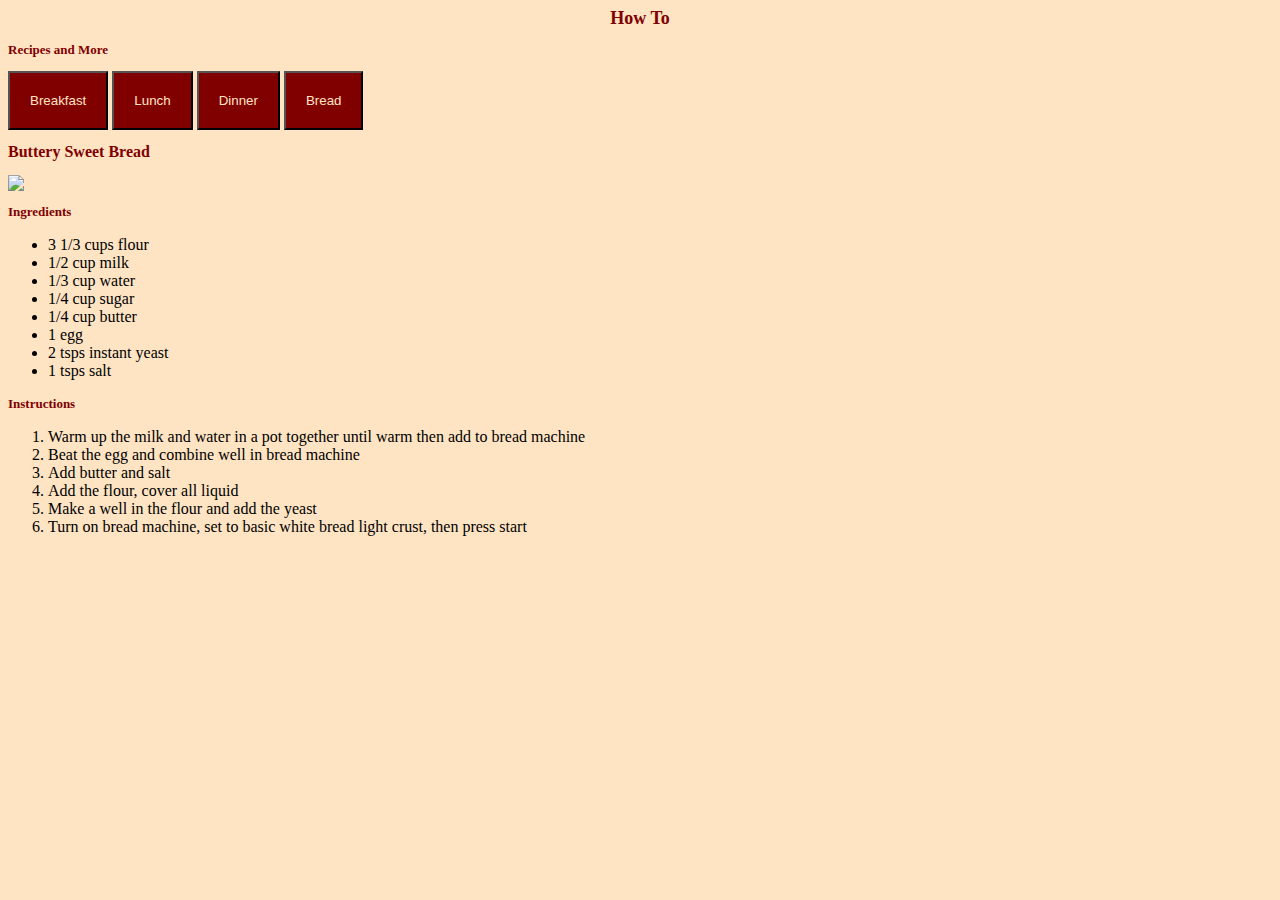
==== index.html @ 055bd2c6 "Put on recipes and images" ====
<html>

<head>
    
    <title>How To</title>
    <link href ="./resources/css/style.css" rel="stylesheet" type="text/css"/>
</head>
<body>
<h1>How To</h1>
<h3>Recipes and More</h3>
<nav>
    <button href="#breakfast">Breakfast</button>
    <button href="#lunch">Lunch</button>
    <button href="#dinner">Dinner</button>
    <button href="#bread">Bread</button>
</nav>
<h2 id ="bread">Buttery Sweet Bread</h2>
<img src="https://imgs.search.brave.com/Li-Pbg2a8bETxbvr31oKSSRN0PdrwlSHSpvRKFxc_Ho/rs:fit:500:0:0:0/g:ce/aHR0cHM6Ly9pbWFn/ZXMuaW1tZWRpYXRl/LmNvLnVrL3Byb2R1/Y3Rpb24vdm9sYXRp/bGUvc2l0ZXMvMzAv/MjAwOC8wMS9FYXN5/V2hpdGVCcmVhZC03/NzU2NTQ1LmpwZz9x/dWFsaXR5PTkwJnJl/c2l6ZT01NTYsNTA1"/>
<h3 class="ingredients">Ingredients</h3>
<ul>
    <li>3 1/3 cups flour</li>
    <li>1/2 cup milk</li>
    <li>1/3 cup water</li>
    <li>1/4 cup sugar</li>
    <li>1/4 cup butter</li>
    <li>1 egg</li>
    <li>2 tsps instant yeast</li>
    <li>1 tsps salt</li>
</ul>
<h3 class="instructions">Instructions</h3>
<ol>
    <li>Warm up the milk and water in a pot together until warm then add to bread machine</li>
    <li>Beat the egg and combine well in bread machine</li>
    <li>Add butter and salt</li>
    <li>Add the flour, cover all liquid</li>
    <li>Make a well in the flour and add the yeast</li>
    <li>Turn on bread machine, set to basic white bread light crust, then press start</li>
</ol>




</body>
</html>
---- resources/css/style.css ----
*{background-color:bisque ;}

h1{
font-size:large;
color:maroon;
font-weight:600;
text-align:center
}

h2{
font-size:medium;
color:maroon;
}

h3{
font-size:small;
color:maroon;
}

button{
background-color:maroon;
color:bisque;
text-decoration: none;
padding: 20px;
}
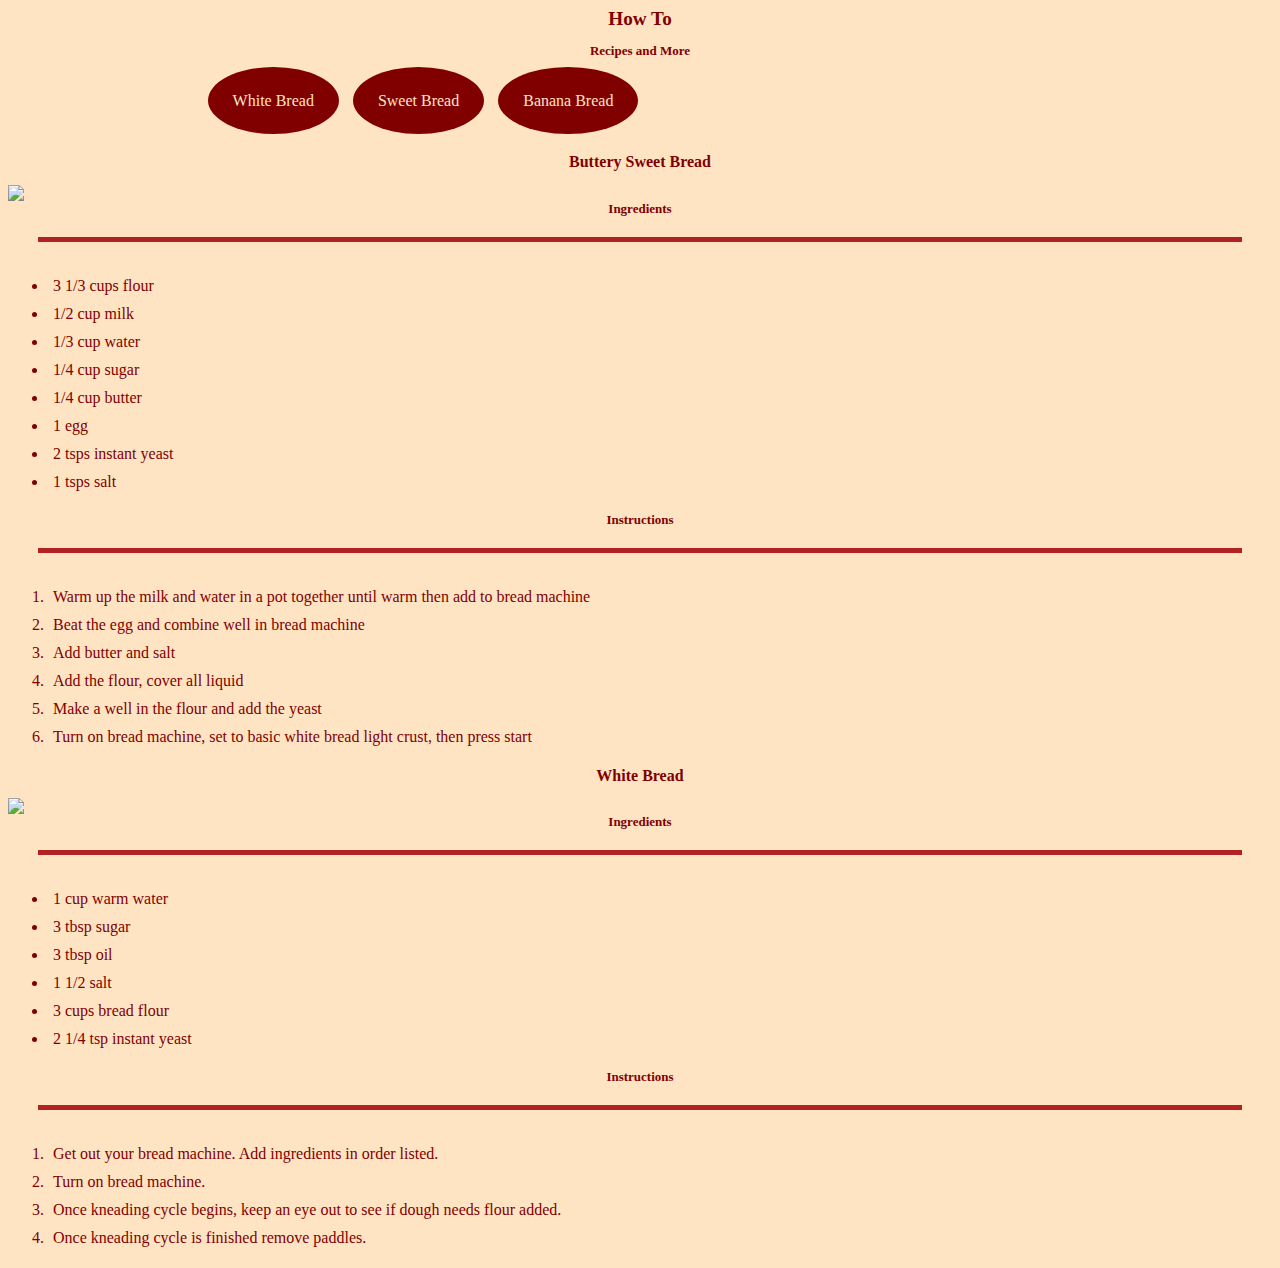
==== commit 819a94be: "Made some changes to ccs and html" ====
--- a/index.html
+++ b/index.html
@@ -9,12 +9,11 @@
 <h1>How To</h1>
 <h3>Recipes and More</h3>
 <nav>
-    <button href="#breakfast">Breakfast</button>
-    <button href="#lunch">Lunch</button>
-    <button href="#dinner">Dinner</button>
-    <button href="#bread">Bread</button>
+    <a href="#whitebread">White Bread</a>
+    <a href="#sweetbread">Sweet Bread</a>
+    <a href="#bananabread">Banana Bread</a>
 </nav>
-<h2 id ="bread">Buttery Sweet Bread</h2>
+<h2 id ="sweetbread">Buttery Sweet Bread</h2>
 <img src="https://imgs.search.brave.com/Li-Pbg2a8bETxbvr31oKSSRN0PdrwlSHSpvRKFxc_Ho/rs:fit:500:0:0:0/g:ce/aHR0cHM6Ly9pbWFn/ZXMuaW1tZWRpYXRl/LmNvLnVrL3Byb2R1/Y3Rpb24vdm9sYXRp/bGUvc2l0ZXMvMzAv/MjAwOC8wMS9FYXN5/V2hpdGVCcmVhZC03/NzU2NTQ1LmpwZz9x/dWFsaXR5PTkwJnJl/c2l6ZT01NTYsNTA1"/>
 <h3 class="ingredients">Ingredients</h3>
 <ul>
@@ -36,9 +35,23 @@
     <li>Make a well in the flour and add the yeast</li>
     <li>Turn on bread machine, set to basic white bread light crust, then press start</li>
 </ol>
-
-
-
-
+<h2 id ="whitebread">White Bread</h2>
+<img src="https://imgs.search.brave.com/SfTOWTLWNH624Wag2BPzhu0XGXNL_yVWe3i4HQ1I6h4/rs:fit:500:0:0:0/g:ce/aHR0cHM6Ly9tZWRp/YS5pc3RvY2twaG90/by5jb20vaWQvMTMx/NTUyNzEwMC9waG90/by93aGl0ZS1icmVh/ZC5qcGc_cz02MTJ4/NjEyJnc9MCZrPTIw/JmM9UVBzN3RtbXNx/NzB3WlJueHZVUzFk/d1dGRlVLeGZvMmV0/aHpSZlZUYlVEST0"/>
+<h3 class="ingredients">Ingredients</h3>
+<ul>
+    <li>1 cup warm water</li>
+    <li>3 tbsp sugar</li>
+    <li>3 tbsp oil</li>
+    <li>1 1/2 salt</li>
+    <li>3 cups bread flour</li>
+    <li>2 1/4 tsp instant yeast</li>
+</ul>
+<h3 class="instructions">Instructions</h3>
+<ol>
+    <li>Get out your bread machine. Add ingredients in order listed.</li>
+    <li>Turn on bread machine.</li>
+    <li>Once kneading cycle begins, keep an eye out to see if dough needs flour added.</li>
+    <li>Once kneading cycle is finished remove paddles.</li>
+</ol>
 </body>
 </html>--- a/resources/css/style.css
+++ b/resources/css/style.css
@@ -1,25 +1,54 @@
 *{background-color:bisque ;}
 
 h1{
-font-size:large;
+font-size:larger;
 color:maroon;
 font-weight:600;
-text-align:center
+text-align:center;
 }
 
 h2{
+text-align: center;
 font-size:medium;
 color:maroon;
 }
 
 h3{
+text-align:center;    
 font-size:small;
 color:maroon;
 }
+nav{
+padding: 20px 0 30px 10px;
+width: 70%;
+margin: auto;
 
-button{
+}
+a{
 background-color:maroon;
 color:bisque;
 text-decoration: none;
-padding: 20px;
-}+padding: 25px;
+transition-duration:.2s;
+border-radius: 50%;
+margin: 5px;
+}
+a:hover{
+border: 5px outset firebrick
+}
+li{
+font-size: medium;
+color: maroon;
+padding: 5px
+}
+.ingredients{
+border-bottom: 5px solid firebrick;
+padding: 0 20px 20px 20px;
+margin: 0 30px 30px 30px;
+}
+.instructions{
+border-bottom: 5px solid firebrick;
+padding: 0 20px 20px 20px;
+margin: 0 30px 30px 30px
+}
+
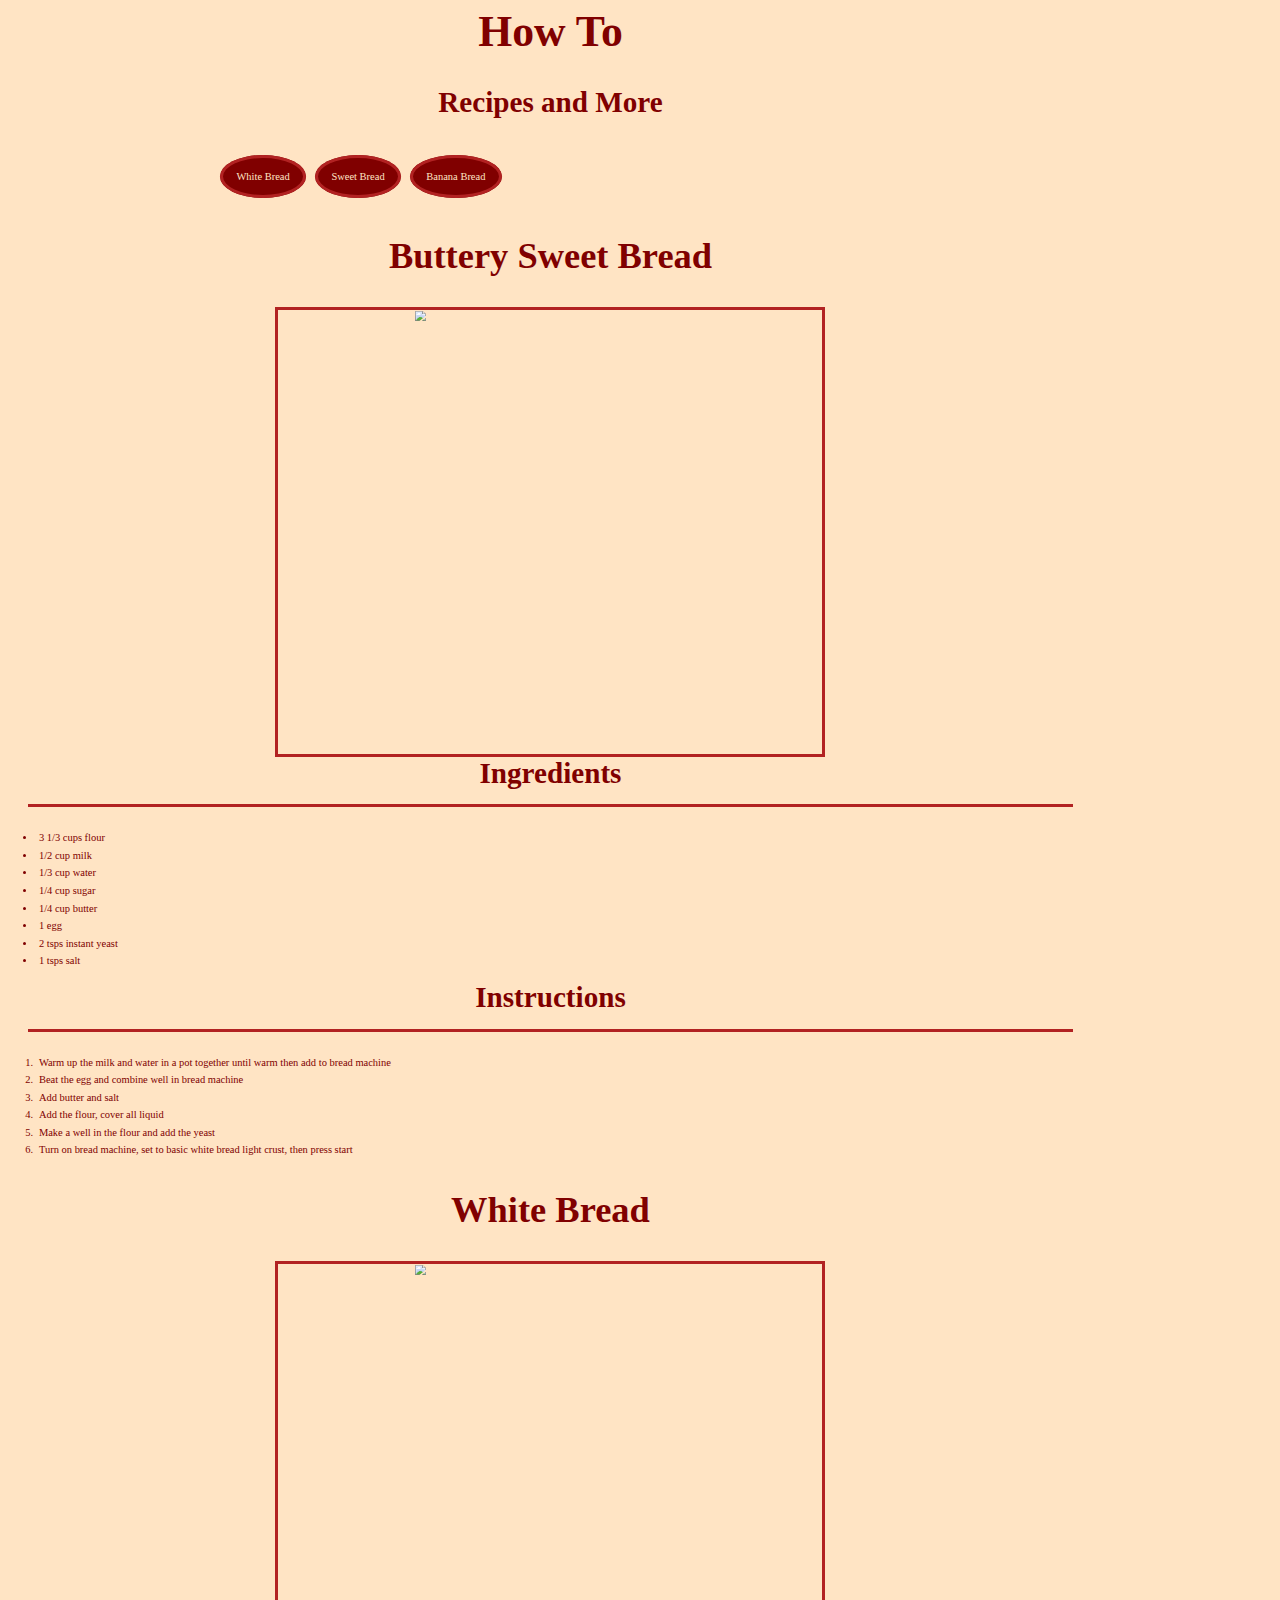
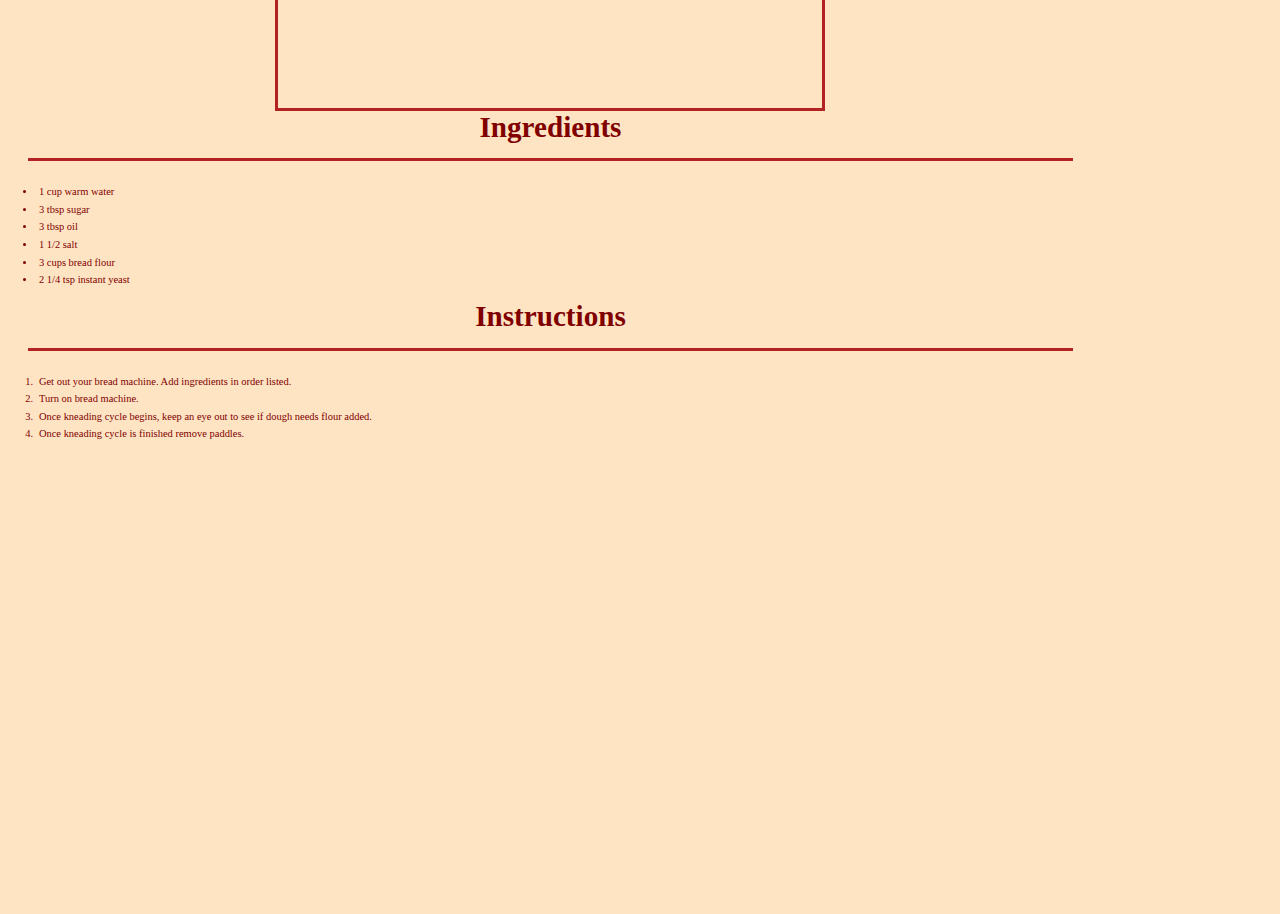
==== commit 69cbb9af: "clean up" ====
--- a/index.html
+++ b/index.html
@@ -1,9 +1,11 @@
-<html>
-
+<!DOCTYPE html
+<html lang="en">
 <head>
-    
+    <meta charset="UTF-8">
+    <meta name="viewport" content="width=device-width, initial-scale=1.0">
     <title>How To</title>
     <link href ="./resources/css/style.css" rel="stylesheet" type="text/css"/>
+    <link rel="icon" type="image/jpg" href="resources/images/favicon.jpg">
 </head>
 <body>
 <h1>How To</h1>
@@ -14,7 +16,9 @@
     <a href="#bananabread">Banana Bread</a>
 </nav>
 <h2 id ="sweetbread">Buttery Sweet Bread</h2>
+<div class="image-container">
 <img src="https://imgs.search.brave.com/Li-Pbg2a8bETxbvr31oKSSRN0PdrwlSHSpvRKFxc_Ho/rs:fit:500:0:0:0/g:ce/aHR0cHM6Ly9pbWFn/ZXMuaW1tZWRpYXRl/LmNvLnVrL3Byb2R1/Y3Rpb24vdm9sYXRp/bGUvc2l0ZXMvMzAv/MjAwOC8wMS9FYXN5/V2hpdGVCcmVhZC03/NzU2NTQ1LmpwZz9x/dWFsaXR5PTkwJnJl/c2l6ZT01NTYsNTA1"/>
+</div>
 <h3 class="ingredients">Ingredients</h3>
 <ul>
     <li>3 1/3 cups flour</li>
@@ -36,7 +40,9 @@
     <li>Turn on bread machine, set to basic white bread light crust, then press start</li>
 </ol>
 <h2 id ="whitebread">White Bread</h2>
+<div class="image-container">
 <img src="https://imgs.search.brave.com/SfTOWTLWNH624Wag2BPzhu0XGXNL_yVWe3i4HQ1I6h4/rs:fit:500:0:0:0/g:ce/aHR0cHM6Ly9tZWRp/YS5pc3RvY2twaG90/by5jb20vaWQvMTMx/NTUyNzEwMC9waG90/by93aGl0ZS1icmVh/ZC5qcGc_cz02MTJ4/NjEyJnc9MCZrPTIw/JmM9UVBzN3RtbXNx/NzB3WlJueHZVUzFk/d1dGRlVLeGZvMmV0/aHpSZlZUYlVEST0"/>
+</div>
 <h3 class="ingredients">Ingredients</h3>
 <ul>
     <li>1 cup warm water</li>
--- a/resources/css/style.css
+++ b/resources/css/style.css
@@ -1,43 +1,55 @@
-*{background-color:bisque ;}
+*{background-color:bisque ;
+    zoom: 90%;
+}
+
+body{
+width:85%;
+
+}
 
 h1{
-font-size:larger;
+font-size: 60px;
 color:maroon;
 font-weight:600;
 text-align:center;
 }
 
 h2{
+
 text-align: center;
-font-size:medium;
+font-size: 50px;
 color:maroon;
 }
 
 h3{
 text-align:center;    
-font-size:small;
+font-size:40px;
 color:maroon;
 }
 nav{
-padding: 20px 0 30px 10px;
+padding: 30px 20px 30px 150px;
 width: 70%;
 margin: auto;
 
 }
 a{
 background-color:maroon;
-color:bisque;
+color: bisque;
 text-decoration: none;
-padding: 25px;
+padding: 20px;
 transition-duration:.2s;
 border-radius: 50%;
 margin: 5px;
+border: 5px solid firebrick;
+
 }
 a:hover{
-border: 5px outset firebrick
+border: 5px solid maroon ;
+background-color: firebrick;
+
 }
 li{
-font-size: medium;
+font-size: 1rem;
 color: maroon;
 padding: 5px
 }
@@ -51,4 +63,14 @@
 padding: 0 20px 20px 20px;
 margin: 0 30px 30px 30px
 }
+.image-container{
+margin:auto;
+text-align:center;
 
+}
+
+.image-container img{
+width: 50%;
+height:auto;
+border: 5px solid firebrick;
+}